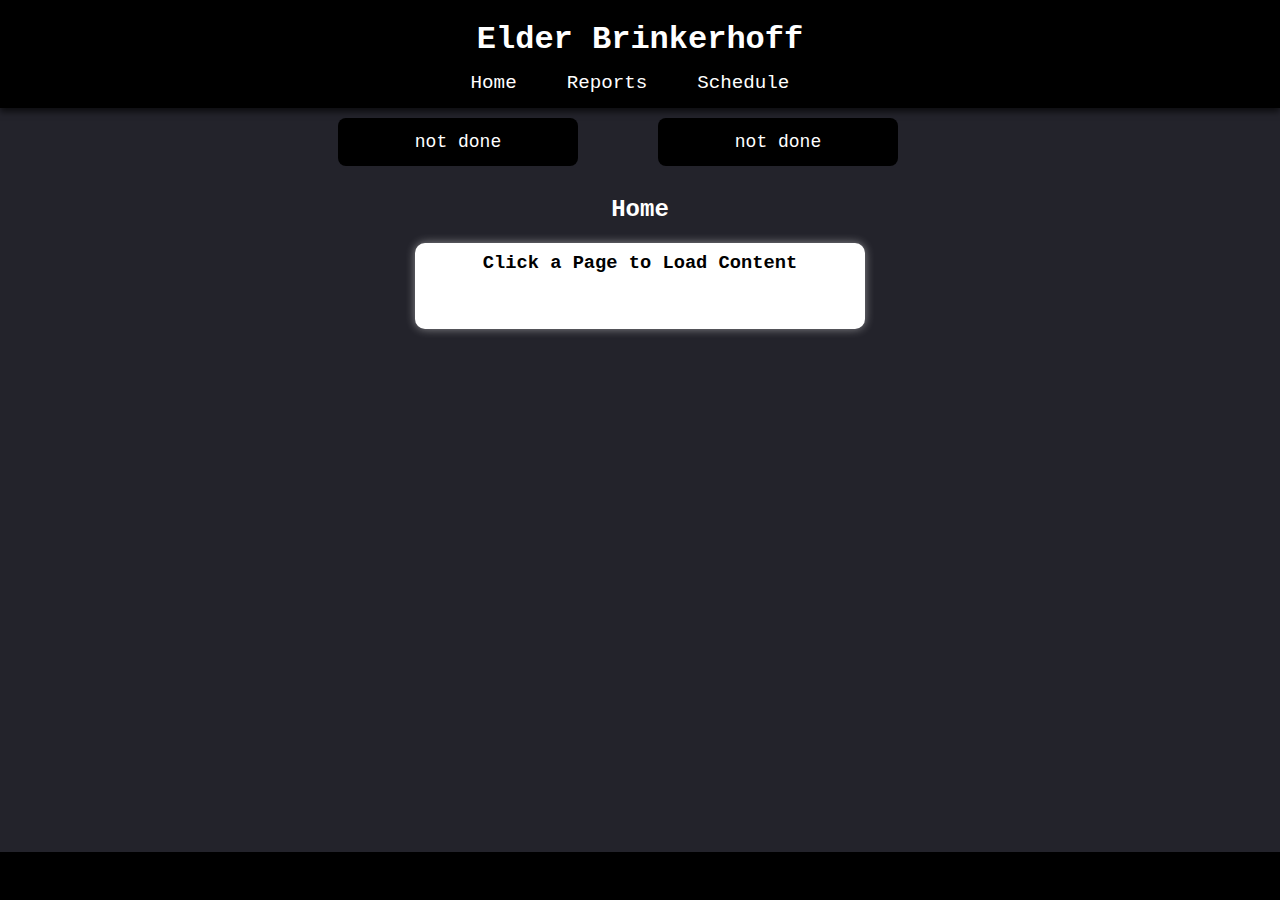
==== index.html @ c0667b9f "Had to reload the whole website agian...." ====
<!DOCTYPE html>
<html lang="en">

<head>
    <meta charset="UTF-8">
    <meta name="viewport" content="width=device-width, initial-scale=1.0">
    <link rel="stylesheet" type="text/css" href="styles/main_styles.css">
    <script src="scripts/script.js"></script>
    <title>Elder Brinkerhoff</title>
</head>

<body>
    <div class="scroll-reader"></div>

    <header>
        <h1>Elder Brinkerhoff</h1>
        <nav>
            <ul class="menu-bar">
                <li><button href="#home" id="load-home">Home</button></li>
                <li><button href="#reports" id="load-reports">Reports</button></li>
                <!--Put a onclick="Reveal reports tiles function here"-->
                <li><button href="#schedule" id="load-schedule">Schedule</button></li>
            </ul>
        </nav>
    </header>

    <main>
        <!--The Row of Record Tile buttons-->
        <div class="scroll-tiles snaps-inline">
            <div class="tiles"><button>not done</button></div>
            <div class="tiles"><button>not done</button></div>



        </div>


        <h2 id="page-headline">Home</h2>
        <section class="page-elements">
            <h3>Click a Page to Load Content</h3>

            <!--Javascript loads in the page text-->
            <p id="page-text">
                
            </p>
        </section>
    </main>

    <footer>
    </footer>
</body>

</html>
---- styles/main_styles.css ----
html {
    height: 100%;
    overscroll-behavior: none;
}

* {
    /*Base Template settings*/
    color: var(--light-grey-color);
    font-family: 'Courier New', Courier, monospace;


    /*Color pallet*/
    --black-color: black;
    --grey-color: rgb(35, 35, 43);
    --light-grey-color: white;
    --green-color: rgb(94, 165, 98);
    --faded-grey-color: rgba(177, 177, 177, 0.75);
    --monitor-glow: rgba(255, 255, 255, 0.479);


    /*Custom Property*/
    --spacer_3: 2vw;
}



/*Scroll reader that keeps track of reading an page*/
.scroll-reader {
    height: 1vh;
    position: fixed;
    top: 0;
    z-index: 1000;
    background-color: var(--faded-grey-color);
    width: 100%;
    scale: 0 1;
    transform-origin: left;
    animation: scroll-reader linear;
    animation-timeline: scroll();
    /*This is the property selected by the @keyframes to animate*/
}

/*Scroll reader's animation per each keyframes*/
@keyframes scroll-reader {
    to {
        /*1 1 just means on the x and y axis when the animation is over*/
        scale: 1 1;
    }
}

body {
    background-color: var(--black-color);
    margin: 0;
    padding: 0;
    width: 100%;
    height: 100%;

    flex-grow: 1;
    display: flex;
    flex-direction: column;

}

header {
    /*Colors and formatting*/
    background-color: var(--black-color);
    margin: 0;
    padding: 0;

    /*Center Header Text*/
    text-align: center;

    /*Drop Shadow*/
    box-shadow: 0 4px 6px rgba(0, 0, 0, 0.6);
    z-index: 10;
}

/*less padding beneath the header text*/
header h1 {
    margin-bottom: 0;

}

nav {
    display: flex;
    justify-content: center;
    align-items: center;
    height: 50px;
}


.menu-bar {
    display: flex;
    flex-direction: row;
    list-style-type: none;
    padding: 0;
    margin: 0 auto;
    width: auto;
}

.menu-bar li {
    margin-right: 20px;
}

.menu-bar button {
    /*Formatting*/
    display: block;
    padding: 15px 15px;
    text-decoration: none;
    font-size: larger;
    background: none;
    border: none;

    width: 100%;
    height: 100%;
    /*Color*/
    color: var(--light-grey-color);
    transition: font-style 0.1s ease;
}

.menu-bar button:hover {
    /*Hover Effects*/
    color: var(--green-color);
    font-weight: bolder;
    font-style: italic;
}

main {
    background-color: var(--grey-color);
    margin: 0;
    padding: 0;
    width: 100%;
    height: auto;
    text-align: center;
    flex: 1;
}

.scroll-tiles {

    /*Creating the scrolling section*/
    display: grid;
    grid-auto-flow: column;
    grid-auto-columns: 23%;
    gap: var(--spacer_3);
    overflow-x: auto;
    overscroll-behavior-inline: contain;

    /*centering the row*/
    justify-content: center;
    align-items: center;

    /*Hide the Scroll bar for webkit browsers like chrome*/
    -webkit-overflow-scrolling: touch;
    /*...and for FireFox*/
    scrollbar-width: none;
}

/*Hiding the horizontal scrollbar for other browsers*/
.scroll-tiles::-webkist-scrollbar {
    display: none;
}

.snaps-inline {
    scroll-snap-type: inline mandatory;
    scroll-padding-inline: var(--spacer_3);
    /*Custom property*/
}

/*This grabs all the children of the snap inline class (tiles)*/
.snaps-inline>* {
    scroll-snap-align: start;
}

/*Tiles are the selections for multiple schedules and reports*/
.tiles {
    /*Formatting*/
    margin: 10px;
    margin-left: 5px;
    margin-right: 5px;

    padding-right: 5px;
    padding-left: 5px;
    /*Centering Text and setting width and hieght of each tile*/
    justify-content: center;
    text-align: center;
    align-items: center;


    width: 18vw;
    height: 3rem;
    font-size: larger;
    transition: background-color 0.3s ease;

    /*Interesting round corners!*/
    border-radius: 8px;
    /*Colors*/
    background-color: var(--black-color);
    color: var(--light-grey-color);

}

.tiles button {
    background: none;
    border: none;
    color: var(--light-grey-color);
    font-size: large;
    width: 100%;
    height: 100%;
    text-align: center;
}

/*When A Tile is hovered over, it turns to green just like the nav bar*/
.tiles:hover {
    /*Hover Effects*/
    background-color: var(--green-color);
    font-weight: bolder;
    box-shadow: 0ch 0px 10px var(--monitor-glow);
}



section {
    background-color: var(--light-grey-color);
    margin: 0 auto;

}

/*Mobile*/
.page-elements {
    /*Formatting*/

    height: fit-content;
    max-width: 325px;
    border-radius: 10px;
    box-shadow: 0ch 0px 10px var(--monitor-glow);
}

@media (min-width: 750px) {
    .page-elements {
        /*Formatting*/

        height: fit-content;
        max-width: 450px;
        border-radius: 10px;
        box-shadow: 0ch 0px 10px var(--monitor-glow);
    }
}

/*page headline*/
h3 {
    color: var(--black-color);
    padding-top: 1vh;
}

p {
    font-size: large;
}

img {
    box-shadow: 0 4px 8px var(--faded-grey-color);
}

#page-text {
    color: var(--black-color);
    padding: 2ch;
    font-family: Georgia, 'Times New Roman', Times, serif;
    text-align: left;
}

#bold-me {
    font-weight: bolder;
}

/*AI generated footer code*/
footer {
    background-color: var(--black-color);
    margin: 0;
    padding: 0;
    text-align: center;
    height: 3em;
}
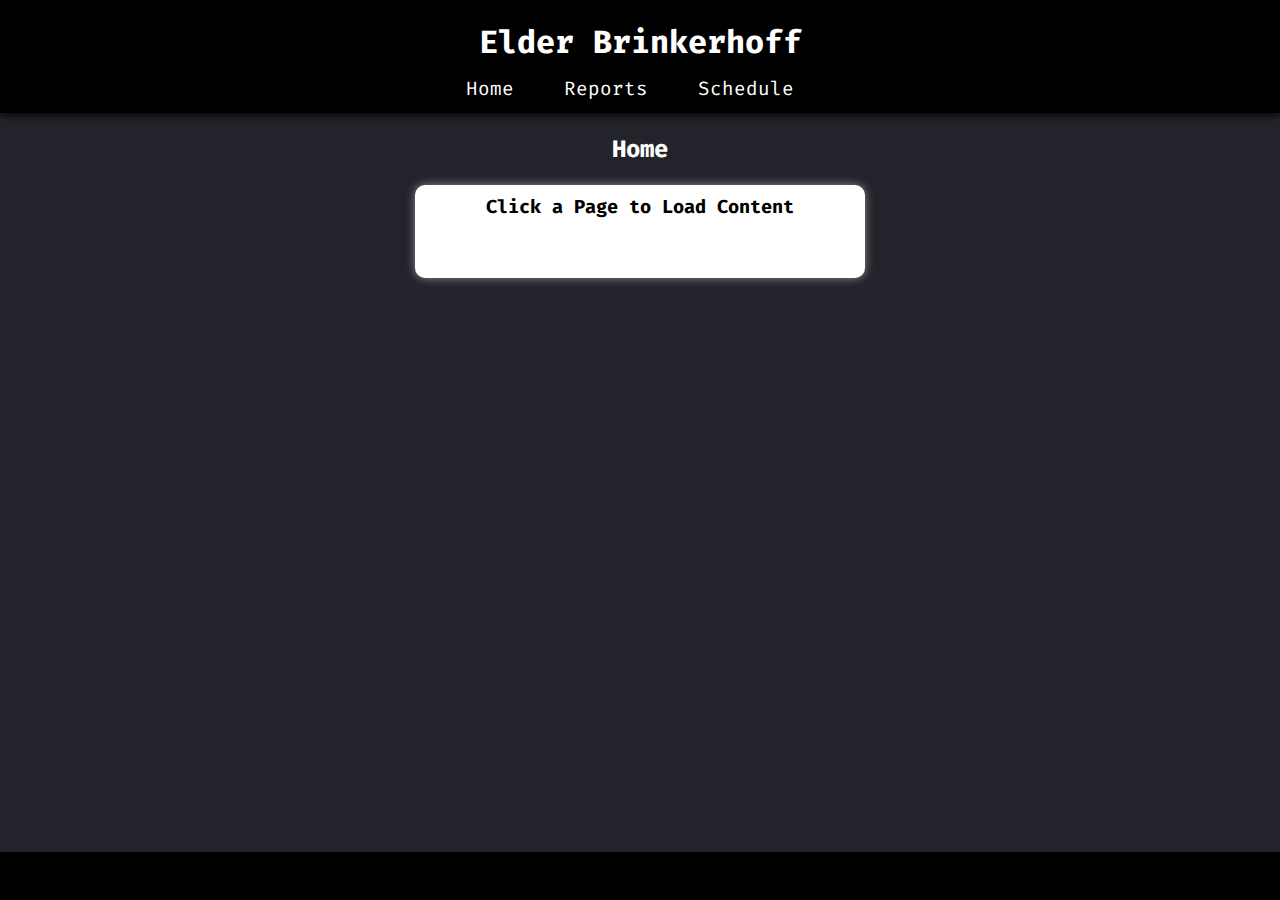
==== commit 3b2c6970: "added report button functionality" ====
--- a/index.html
+++ b/index.html
@@ -4,8 +4,16 @@
 <head>
     <meta charset="UTF-8">
     <meta name="viewport" content="width=device-width, initial-scale=1.0">
+    <link rel="preconnect" href="https://fonts.googleapis.com">
+    <link rel="preconnect" href="https://fonts.gstatic.com" crossorigin>
+    <link href="https://fonts.googleapis.com/css2?family=Fira+Code:wght@300..700&display=swap" rel="stylesheet">
+    <link rel="preconnect" href="https://fonts.googleapis.com">
+    <link rel="preconnect" href="https://fonts.gstatic.com" crossorigin>
+    <link
+        href="https://fonts.googleapis.com/css2?family=Fira+Code:wght@300..700&family=Lato:ital,wght@0,100;0,300;0,400;0,700;0,900;1,100;1,300;1,400;1,700;1,900&display=swap"
+        rel="stylesheet">
     <link rel="stylesheet" type="text/css" href="styles/main_styles.css">
-    <script src="scripts/script.js"></script>
+    <script src="scripts/script.js" defer></script>
     <title>Elder Brinkerhoff</title>
 </head>
 
@@ -26,9 +34,9 @@
 
     <main>
         <!--The Row of Record Tile buttons-->
-        <div class="scroll-tiles snaps-inline">
-            <div class="tiles"><button>not done</button></div>
-            <div class="tiles"><button>not done</button></div>
+        <div class="snaps-inline" id="scroll-tiles">
+            <div class="tiles" data-type="report" data-id="1"><button onclick="loadSpecificReport('texts/report1.txt')">Report 1</button></div>
+            <div class="tiles" data-type="report" data-id="2"><button onclick="loadSpecificReport('texts/report2.txt')">Report 2</button></div>
 
 
 
@@ -37,7 +45,7 @@
 
         <h2 id="page-headline">Home</h2>
         <section class="page-elements">
-            <h3>Click a Page to Load Content</h3>
+            <h3 id="page-title">Click a Page to Load Content</h3>
 
             <!--Javascript loads in the page text-->
             <p id="page-text">
--- a/styles/main_styles.css
+++ b/styles/main_styles.css
@@ -6,9 +6,7 @@
 * {
     /*Base Template settings*/
     color: var(--light-grey-color);
-    font-family: 'Courier New', Courier, monospace;
-
-
+    font-family: "Fira Code", monospace;
     /*Color pallet*/
     --black-color: black;
     --grey-color: rgb(35, 35, 43);
@@ -21,7 +19,6 @@
     /*Custom Property*/
     --spacer_3: 2vw;
 }
-
 
 
 /*Scroll reader that keeps track of reading an page*/
@@ -134,10 +131,10 @@
     flex: 1;
 }
 
-.scroll-tiles {
+#scroll-tiles {
 
     /*Creating the scrolling section*/
-    display: grid;
+    display: none;
     grid-auto-flow: column;
     grid-auto-columns: 23%;
     gap: var(--spacer_3);
@@ -155,7 +152,7 @@
 }
 
 /*Hiding the horizontal scrollbar for other browsers*/
-.scroll-tiles::-webkist-scrollbar {
+#scroll-tiles::-webkist-scrollbar {
     display: none;
 }
 
@@ -172,6 +169,10 @@
 
 /*Tiles are the selections for multiple schedules and reports*/
 .tiles {
+    /*Invisible until clicking "Reports"*/
+    
+
+
     /*Formatting*/
     margin: 10px;
     margin-left: 5px;
@@ -197,6 +198,9 @@
     color: var(--light-grey-color);
 
 }
+
+
+
 
 .tiles button {
     background: none;
@@ -262,8 +266,18 @@
 #page-text {
     color: var(--black-color);
     padding: 2ch;
-    font-family: Georgia, 'Times New Roman', Times, serif;
+    font-family: "Lato", sans-serif;
     text-align: left;
+}
+
+
+/*For the spans inside of the txt files that are loaded into page-text, so that they are centered and really bold at the top of the file*/
+#date {
+    display: block;
+    margin: 0 auto;
+    color: var(--black-color);
+    font-size: larger;
+    font-weight: 800;
 }
 
 #bold-me {
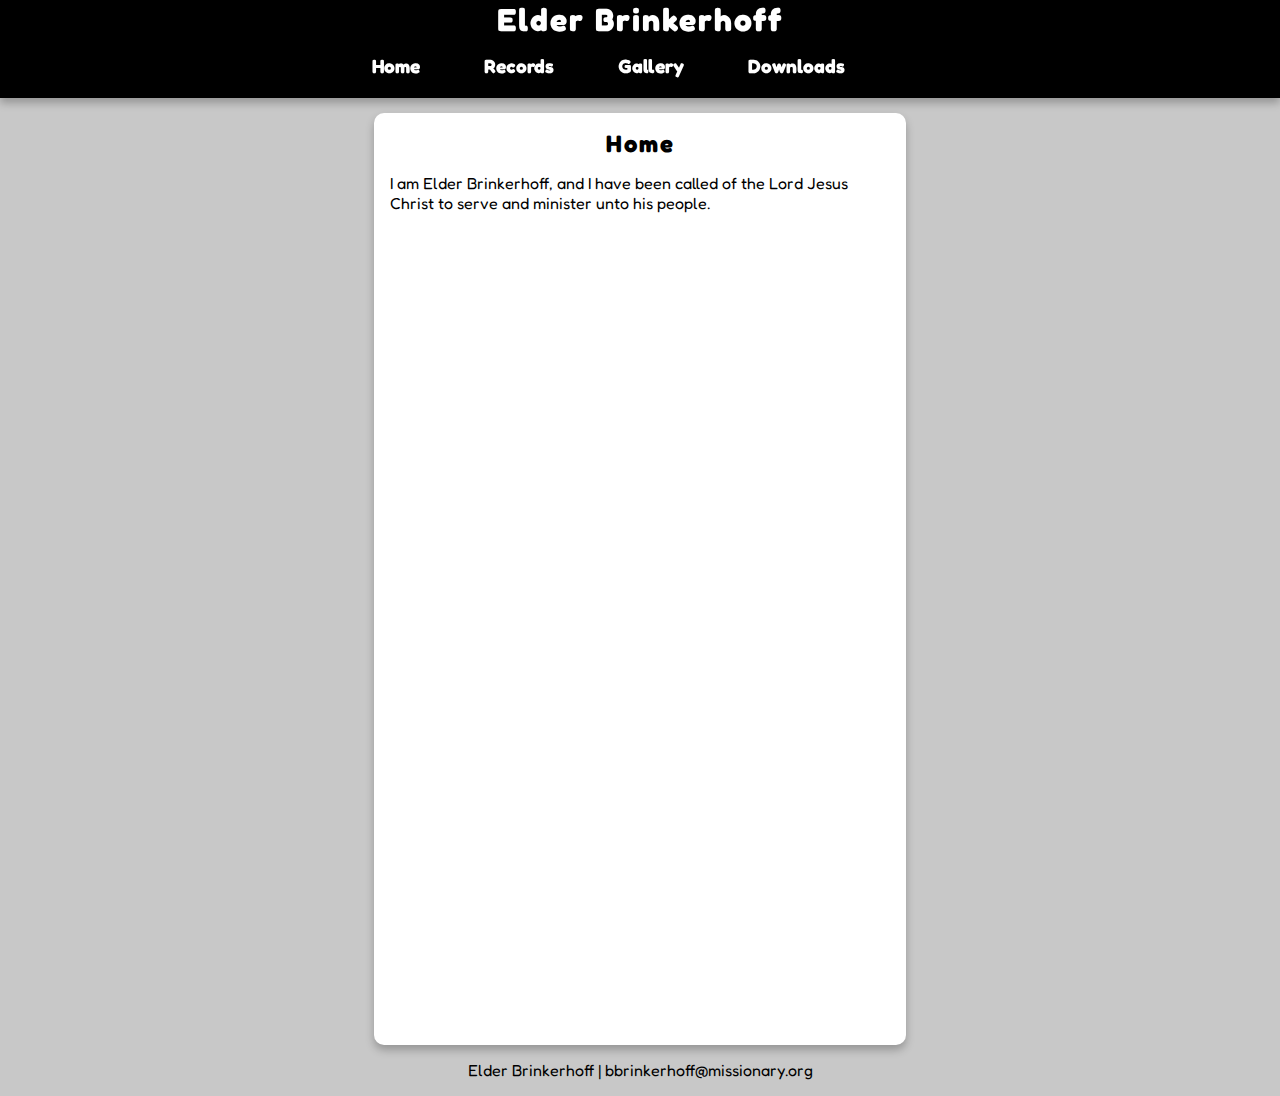
==== commit 3acc099f: "Finished redoing the website, added record 4" ====
--- a/index.html
+++ b/index.html
@@ -1,61 +1,44 @@
 <!DOCTYPE html>
 <html lang="en">
-
 <head>
     <meta charset="UTF-8">
     <meta name="viewport" content="width=device-width, initial-scale=1.0">
+    <!--Font import-->
     <link rel="preconnect" href="https://fonts.googleapis.com">
     <link rel="preconnect" href="https://fonts.gstatic.com" crossorigin>
-    <link href="https://fonts.googleapis.com/css2?family=Fira+Code:wght@300..700&display=swap" rel="stylesheet">
-    <link rel="preconnect" href="https://fonts.googleapis.com">
-    <link rel="preconnect" href="https://fonts.gstatic.com" crossorigin>
-    <link
-        href="https://fonts.googleapis.com/css2?family=Fira+Code:wght@300..700&family=Lato:ital,wght@0,100;0,300;0,400;0,700;0,900;1,100;1,300;1,400;1,700;1,900&display=swap"
-        rel="stylesheet">
-    <link rel="stylesheet" type="text/css" href="styles/main_styles.css">
-    <script src="scripts/script.js" defer></script>
-    <title>Elder Brinkerhoff</title>
+    <link href="https://fonts.googleapis.com/css2?family=Fredoka:wdth,wght@75..125,300..700&display=swap" rel="stylesheet">
+
+    <!--Font import End-->
+    <link rel = "stylesheet" href = "styles/main_styles.css">
+    <script src="scripts/script.js"></script>
+    <title>Elder Brinkerhoff | Home</title>
 </head>
+<body>
+        <header>
+            <h1>Elder Brinkerhoff</h1>
+            <nav>
+                <li><a>Home</a></li>
+                <li><a href="records.html">Records</a></li>
+                <li><a onclick="alert('Gallery Comming Soon!')">Gallery</a></li>
+                <li><a onclick="alert('Downloads Comming Soon!')">Downloads</a></li>
+            </nav>
 
-<body>
-    <div class="scroll-reader"></div>
+            <!--The Webpage progress bar-->
+            <div class = "progress-box">
+                <div id = "progress-filling"></div>
+            </div>
+        </header>
 
-    <header>
-        <h1>Elder Brinkerhoff</h1>
-        <nav>
-            <ul class="menu-bar">
-                <li><button href="#home" id="load-home">Home</button></li>
-                <li><button href="#reports" id="load-reports">Reports</button></li>
-                <!--Put a onclick="Reveal reports tiles function here"-->
-                <li><button href="#schedule" id="load-schedule">Schedule</button></li>
-            </ul>
-        </nav>
-    </header>
+        <main>
+            <section class = "main-page">
+                <h2>Home</h2>
+                <!-- <div id="content"></div> -->
+                <p>I am Elder Brinkerhoff, and I have been called of the Lord Jesus Christ to serve and minister unto his people.</p>
+            </section>
+        </main>
 
-    <main>
-        <!--The Row of Record Tile buttons-->
-        <div class="snaps-inline" id="scroll-tiles">
-            <div class="tiles" data-type="report" data-id="1"><button onclick="loadSpecificReport('texts/report1.txt')">Report 1</button></div>
-            <div class="tiles" data-type="report" data-id="2"><button onclick="loadSpecificReport('texts/report2.txt')">Report 2</button></div>
-
-
-
-        </div>
-
-
-        <h2 id="page-headline">Home</h2>
-        <section class="page-elements">
-            <h3 id="page-title">Click a Page to Load Content</h3>
-
-            <!--Javascript loads in the page text-->
-            <p id="page-text">
-                
-            </p>
-        </section>
-    </main>
-
-    <footer>
-    </footer>
+        <footer>
+            <p>Elder Brinkerhoff | bbrinkerhoff@missionary.org</p>
+        </footer>
 </body>
-
 </html>--- a/styles/main_styles.css
+++ b/styles/main_styles.css
@@ -1,294 +1,196 @@
-html {
-    height: 100%;
+/*Importing fonts*/
+@import url('https://fonts.googleapis.com/css2?family=Fredoka:wdth,wght@75..125,300..700&display=swap');
+
+:root {
     overscroll-behavior: none;
 }
-
 * {
-    /*Base Template settings*/
-    color: var(--light-grey-color);
-    font-family: "Fira Code", monospace;
-    /*Color pallet*/
-    --black-color: black;
-    --grey-color: rgb(35, 35, 43);
-    --light-grey-color: white;
-    --green-color: rgb(94, 165, 98);
-    --faded-grey-color: rgba(177, 177, 177, 0.75);
-    --monitor-glow: rgba(255, 255, 255, 0.479);
-
-
-    /*Custom Property*/
-    --spacer_3: 2vw;
-}
-
-
-/*Scroll reader that keeps track of reading an page*/
-.scroll-reader {
-    height: 1vh;
-    position: fixed;
-    top: 0;
-    z-index: 1000;
-    background-color: var(--faded-grey-color);
-    width: 100%;
-    scale: 0 1;
-    transform-origin: left;
-    animation: scroll-reader linear;
-    animation-timeline: scroll();
-    /*This is the property selected by the @keyframes to animate*/
-}
-
-/*Scroll reader's animation per each keyframes*/
-@keyframes scroll-reader {
-    to {
-        /*1 1 just means on the x and y axis when the animation is over*/
-        scale: 1 1;
-    }
-}
-
-body {
-    background-color: var(--black-color);
-    margin: 0;
-    padding: 0;
-    width: 100%;
-    height: 100%;
-
-    flex-grow: 1;
-    display: flex;
-    flex-direction: column;
-
-}
-
-header {
-    /*Colors and formatting*/
-    background-color: var(--black-color);
     margin: 0;
     padding: 0;
 
-    /*Center Header Text*/
-    text-align: center;
+    font-family: "Fredoka";
 
-    /*Drop Shadow*/
-    box-shadow: 0 4px 6px rgba(0, 0, 0, 0.6);
-    z-index: 10;
-}
+    --color-black : rgb(0, 0, 0);
+    --color-white: rgb(255,255,255);
+    --color-gray-1: rgb(225,225,225);
+    --color-gray-2: rgb(200,200,200);
+    --color-gray-3: rgb(100,100,100);
+    --color-green: rgb(100,240,100);
 
-/*less padding beneath the header text*/
-header h1 {
-    margin-bottom: 0;
-
-}
-
-nav {
-    display: flex;
-    justify-content: center;
-    align-items: center;
-    height: 50px;
-}
-
-
-.menu-bar {
-    display: flex;
-    flex-direction: row;
-    list-style-type: none;
-    padding: 0;
-    margin: 0 auto;
-    width: auto;
-}
-
-.menu-bar li {
-    margin-right: 20px;
-}
-
-.menu-bar button {
-    /*Formatting*/
-    display: block;
-    padding: 15px 15px;
-    text-decoration: none;
-    font-size: larger;
-    background: none;
-    border: none;
-
-    width: 100%;
-    height: 100%;
-    /*Color*/
-    color: var(--light-grey-color);
-    transition: font-style 0.1s ease;
-}
-
-.menu-bar button:hover {
-    /*Hover Effects*/
-    color: var(--green-color);
-    font-weight: bolder;
-    font-style: italic;
-}
-
-main {
-    background-color: var(--grey-color);
-    margin: 0;
-    padding: 0;
-    width: 100%;
-    height: auto;
-    text-align: center;
-    flex: 1;
-}
-
-#scroll-tiles {
-
-    /*Creating the scrolling section*/
-    display: none;
-    grid-auto-flow: column;
-    grid-auto-columns: 23%;
-    gap: var(--spacer_3);
-    overflow-x: auto;
-    overscroll-behavior-inline: contain;
-
-    /*centering the row*/
-    justify-content: center;
-    align-items: center;
-
-    /*Hide the Scroll bar for webkit browsers like chrome*/
-    -webkit-overflow-scrolling: touch;
-    /*...and for FireFox*/
-    scrollbar-width: none;
-}
-
-/*Hiding the horizontal scrollbar for other browsers*/
-#scroll-tiles::-webkist-scrollbar {
-    display: none;
-}
-
-.snaps-inline {
-    scroll-snap-type: inline mandatory;
-    scroll-padding-inline: var(--spacer_3);
-    /*Custom property*/
-}
-
-/*This grabs all the children of the snap inline class (tiles)*/
-.snaps-inline>* {
-    scroll-snap-align: start;
-}
-
-/*Tiles are the selections for multiple schedules and reports*/
-.tiles {
-    /*Invisible until clicking "Reports"*/
-    
-
-
-    /*Formatting*/
-    margin: 10px;
-    margin-left: 5px;
-    margin-right: 5px;
-
-    padding-right: 5px;
-    padding-left: 5px;
-    /*Centering Text and setting width and hieght of each tile*/
-    justify-content: center;
-    text-align: center;
-    align-items: center;
-
-
-    width: 18vw;
-    height: 3rem;
-    font-size: larger;
-    transition: background-color 0.3s ease;
-
-    /*Interesting round corners!*/
-    border-radius: 8px;
-    /*Colors*/
-    background-color: var(--black-color);
-    color: var(--light-grey-color);
-
+    --color-fade: rgba(0, 0, 0, 0.25);
 }
 
 
 
-
-.tiles button {
-    background: none;
-    border: none;
-    color: var(--light-grey-color);
-    font-size: large;
-    width: 100%;
-    height: 100%;
-    text-align: center;
+/*header*/
+header {
+    /*Colors for the header*/
+    background-color: var(--color-black);
+    color: var(--color-white);
+    box-shadow: 0px 5px 8px var(--color-fade);
+    top: 0;
+    position: sticky;
 }
 
-/*When A Tile is hovered over, it turns to green just like the nav bar*/
-.tiles:hover {
-    /*Hover Effects*/
-    background-color: var(--green-color);
-    font-weight: bolder;
-    box-shadow: 0ch 0px 10px var(--monitor-glow);
+/*The little webpage scroll progress box*/
+.progress-box {
+    width: 100%;
+    height: 10px;
+}
+#progress-filling {
+    width: 0%;
+    height: 10px;
+    background-color: var(--color-gray-3);
+}
+
+/*Center all headings*/
+h1, h2 {
+    text-align: center;
+    margin-bottom: 15px;
+    letter-spacing: 2px;
+}
+
+/*Formatting for them menu bar*/
+nav {
+    display: flex;
+    justify-content: center;
+    flex-direction: row;
+    list-style: none;
+}
+
+/*individual menu items*/
+nav li {
+    /*spacing*/
+    margin: 0;
+    margin-right: 5vw;
+    margin-bottom: 10px;
+
+    /*font look*/
+    font-size: larger;
+    font-weight: bold;
+}
+
+a {
+    text-decoration: none;
+    color: inherit;
+}
+
+
+/*main*/
+/*Buttons for records.html*/
+
+
+.actual-btn {
+    border: none;
+    border-radius: 10px;
+    
+    background-color: var(--color-black);
+    transition: background-color 0.3s ease, transform 0.3s ease;
+
+    color: var(--color-white);
+    font-size: larger;
+
+    width: 90%;
+    min-width: 100px;
+    height: 3em;
+
+    margin-left: 0.5em;
+    margin-right: 0.5em;
+    margin-bottom: 1em;
+    
+    opacity: 0;
+    
+    animation: fadeIn 1s forwards;
+}
+
+/*Fade in effect*/
+@keyframes fadeIn {
+    to {
+        opacity: 0.8;
+        
+    }
+}
+
+.actual-btn:hover {
+    background-color: var(--color-green);
+    color: var(--color-black);
+
+    transform: scale(1.1);
+    opacity: 1;
+    box-shadow: 0px 10px 10px var(--color-fade);
+}
+
+#record-btn-container {
+    display: none;
+    flex-direction: row;
+    opacity: 0;
+    animation: fadeIn 1s forwards;
+
+    position: sticky;
+    top: 106px;
+    z-index:100;
+    
+
+    /*Horizantal Scrolling*/
+    overflow-x: auto;
+    -ms-overflow-style: none;
+    scrollbar-width: none;
+    
+}
+
+/*Making the scroll bar invisible for chromium based browsers*/
+#record-btn-container::-webkit-scrollbar {
+     display: none;
+}
+
+#record-btn-container > * {
+    display: inline-block;
+    width: 20%;
+}
+
+#record-btn-container.loaded {
+    display: flex;
+    overflow-x: scroll;
+    white-space: nowrap;
+}
+
+img {
+    max-width: 80%;
+    box-shadow: 0px 5px 8px var(--color-fade);
+    border-radius: 10px;
 }
 
 
 
-section {
-    background-color: var(--light-grey-color);
-    margin: 0 auto;
-
-}
-
-/*Mobile*/
-.page-elements {
-    /*Formatting*/
-
-    height: fit-content;
-    max-width: 325px;
-    border-radius: 10px;
-    box-shadow: 0ch 0px 10px var(--monitor-glow);
-}
-
-@media (min-width: 750px) {
-    .page-elements {
-        /*Formatting*/
-
-        height: fit-content;
-        max-width: 450px;
-        border-radius: 10px;
-        box-shadow: 0ch 0px 10px var(--monitor-glow);
-    }
-}
-
-/*page headline*/
-h3 {
-    color: var(--black-color);
-    padding-top: 1vh;
-}
-
-p {
-    font-size: large;
-}
-
-img {
-    box-shadow: 0 4px 8px var(--faded-grey-color);
-}
-
-#page-text {
-    color: var(--black-color);
-    padding: 2ch;
-    font-family: "Lato", sans-serif;
-    text-align: left;
+main {
+    padding: 15px;
+    background-color: var(--color-gray-2);
 }
 
 
-/*For the spans inside of the txt files that are loaded into page-text, so that they are centered and really bold at the top of the file*/
-#date {
-    display: block;
+
+/*Reading panel*/
+.main-page {
+    background-color: var(--color-white);
+    padding: 1em;
+    padding-top: 1em;
     margin: 0 auto;
-    color: var(--black-color);
-    font-size: larger;
-    font-weight: 800;
+
+    margin-top: 0;
+    transition: margin-top 0.5s ease;
+
+    max-width: 500px;
+    min-height: 100vh;
+    border-radius: 10px;
+    box-shadow: 0px 5px 8px var(--color-fade);
 }
 
-#bold-me {
-    font-weight: bolder;
+.main-page.slidedown {
+    margin-top:3em;
 }
 
-/*AI generated footer code*/
 footer {
-    background-color: var(--black-color);
-    margin: 0;
-    padding: 0;
+    background-color: var(--color-gray-2);
     text-align: center;
-    height: 3em;
-}+    padding-bottom: 1em;
+}
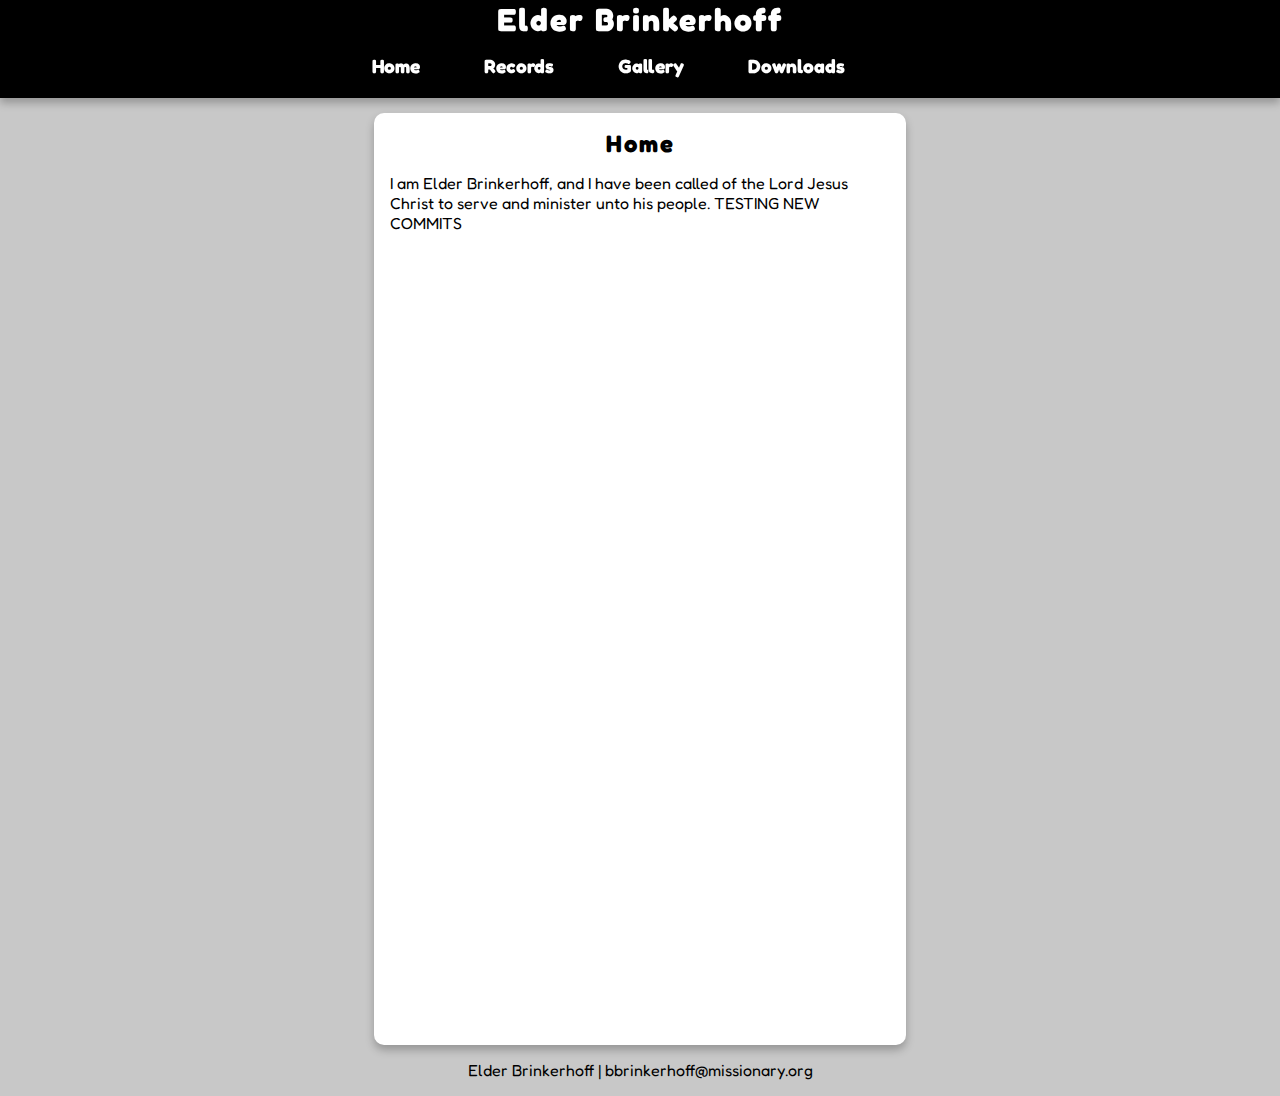
==== commit ebdf47c4: "reset my pc so i have to re-authorize myself" ====
--- a/index.html
+++ b/index.html
@@ -17,9 +17,9 @@
         <header>
             <h1>Elder Brinkerhoff</h1>
             <nav>
-                <li><a>Home</a></li>
+                <li><a href="index.html">Home</a></li>
                 <li><a href="records.html">Records</a></li>
-                <li><a onclick="alert('Gallery Comming Soon!')">Gallery</a></li>
+                <li><a href="gallery.html">Gallery</a></li>
                 <li><a onclick="alert('Downloads Comming Soon!')">Downloads</a></li>
             </nav>
 
@@ -33,7 +33,7 @@
             <section class = "main-page">
                 <h2>Home</h2>
                 <!-- <div id="content"></div> -->
-                <p>I am Elder Brinkerhoff, and I have been called of the Lord Jesus Christ to serve and minister unto his people.</p>
+                <p>I am Elder Brinkerhoff, and I have been called of the Lord Jesus Christ to serve and minister unto his people. TESTING NEW COMMITS</p>
             </section>
         </main>
 
--- a/styles/main_styles.css
+++ b/styles/main_styles.css
@@ -76,10 +76,11 @@
 }
 
 
+
+
+
 /*main*/
 /*Buttons for records.html*/
-
-
 .actual-btn {
     border: none;
     border-radius: 10px;
@@ -150,14 +151,30 @@
 
 #record-btn-container.loaded {
     display: flex;
+    justify-content: center;
     overflow-x: scroll;
     white-space: nowrap;
+}
+
+
+
+/*Gallery.html*/
+
+.image-container {
+    display: grid;
+    grid-template-columns: 1fr 1fr;
+    grid-template-rows: auto;
+
 }
 
 img {
     max-width: 80%;
     box-shadow: 0px 5px 8px var(--color-fade);
     border-radius: 10px;
+}
+
+.individual-image {
+    margin-bottom: 15px;
 }
 
 
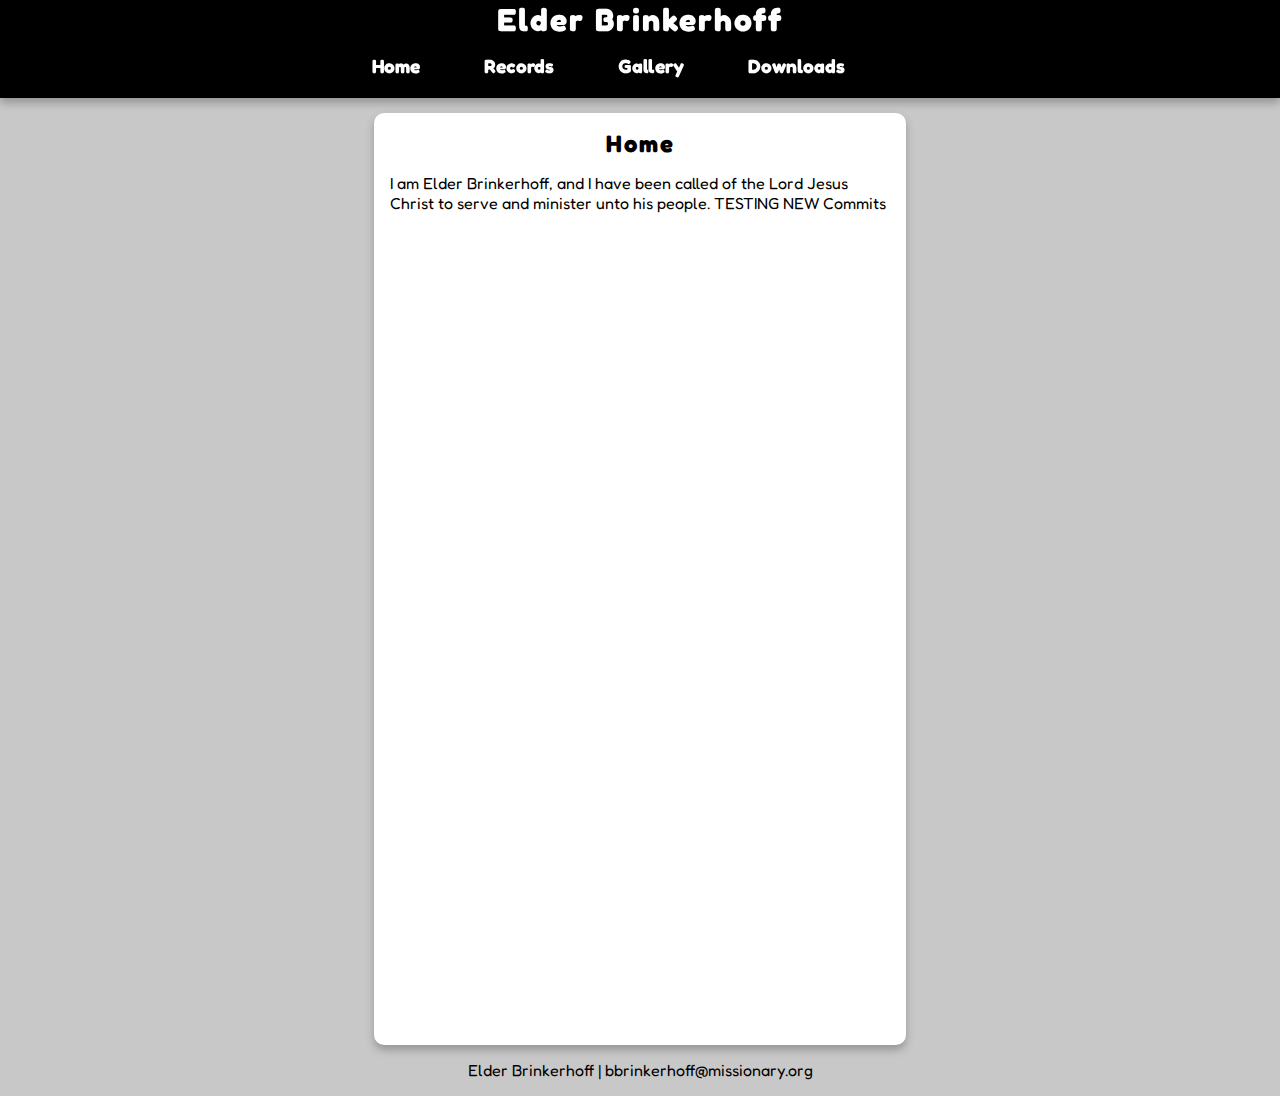
==== commit 64729045: "testing new commits due to pc reset" ====
--- a/index.html
+++ b/index.html
@@ -33,7 +33,7 @@
             <section class = "main-page">
                 <h2>Home</h2>
                 <!-- <div id="content"></div> -->
-                <p>I am Elder Brinkerhoff, and I have been called of the Lord Jesus Christ to serve and minister unto his people. TESTING NEW COMMITS</p>
+                <p>I am Elder Brinkerhoff, and I have been called of the Lord Jesus Christ to serve and minister unto his people. TESTING NEW Commits</p>
             </section>
         </main>
 
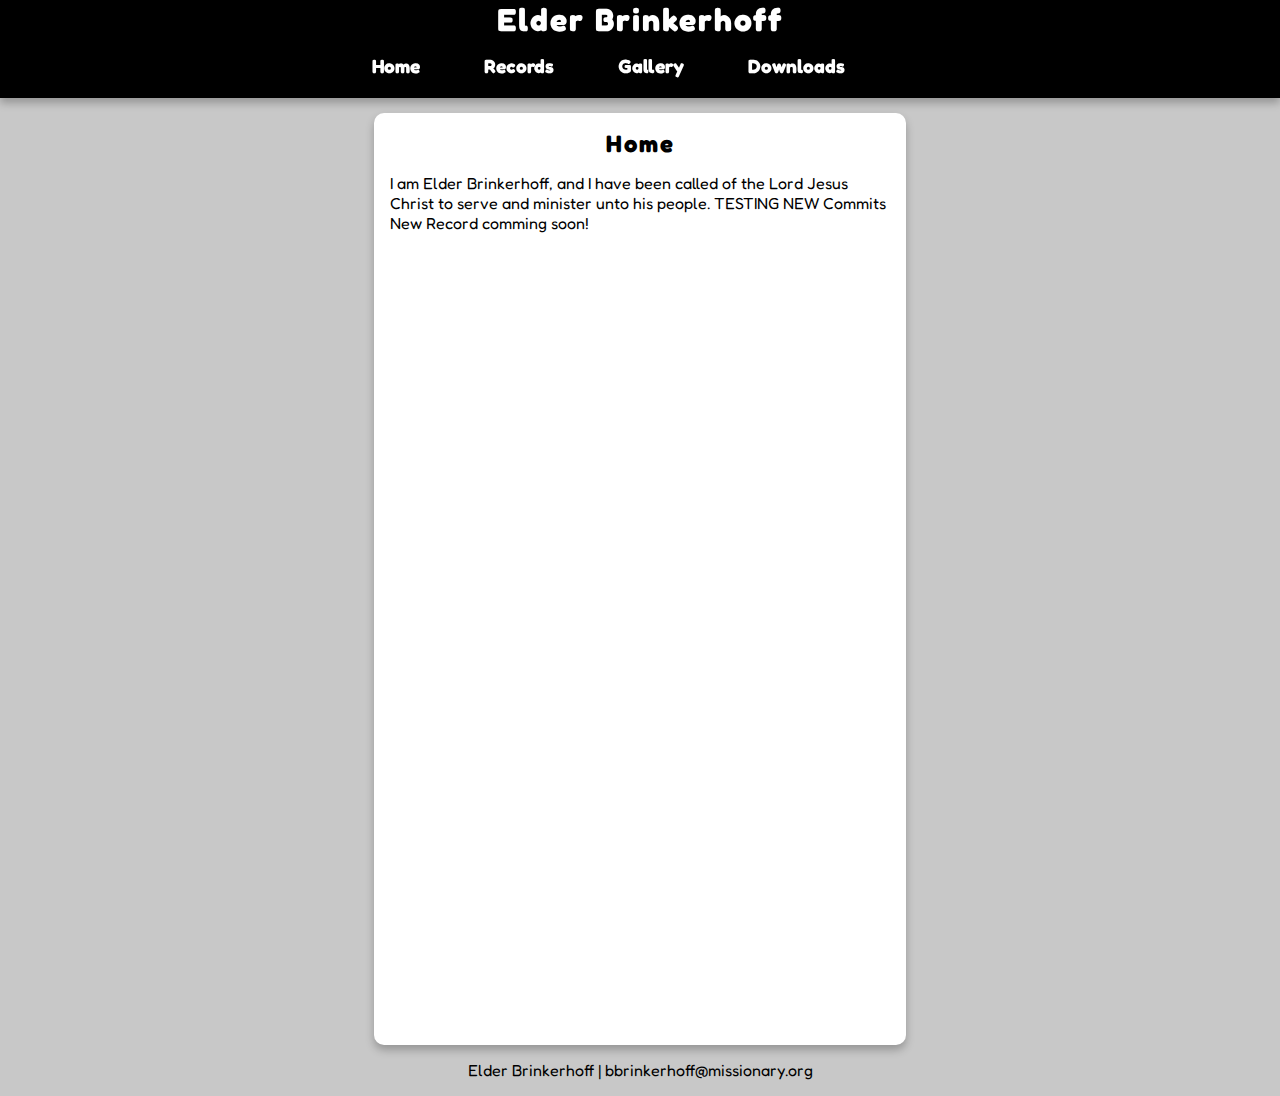
==== commit 43e11387: "added announcement" ====
--- a/index.html
+++ b/index.html
@@ -34,6 +34,8 @@
                 <h2>Home</h2>
                 <!-- <div id="content"></div> -->
                 <p>I am Elder Brinkerhoff, and I have been called of the Lord Jesus Christ to serve and minister unto his people. TESTING NEW Commits</p>
+
+                <p>New Record comming soon!</p>
             </section>
         </main>
 
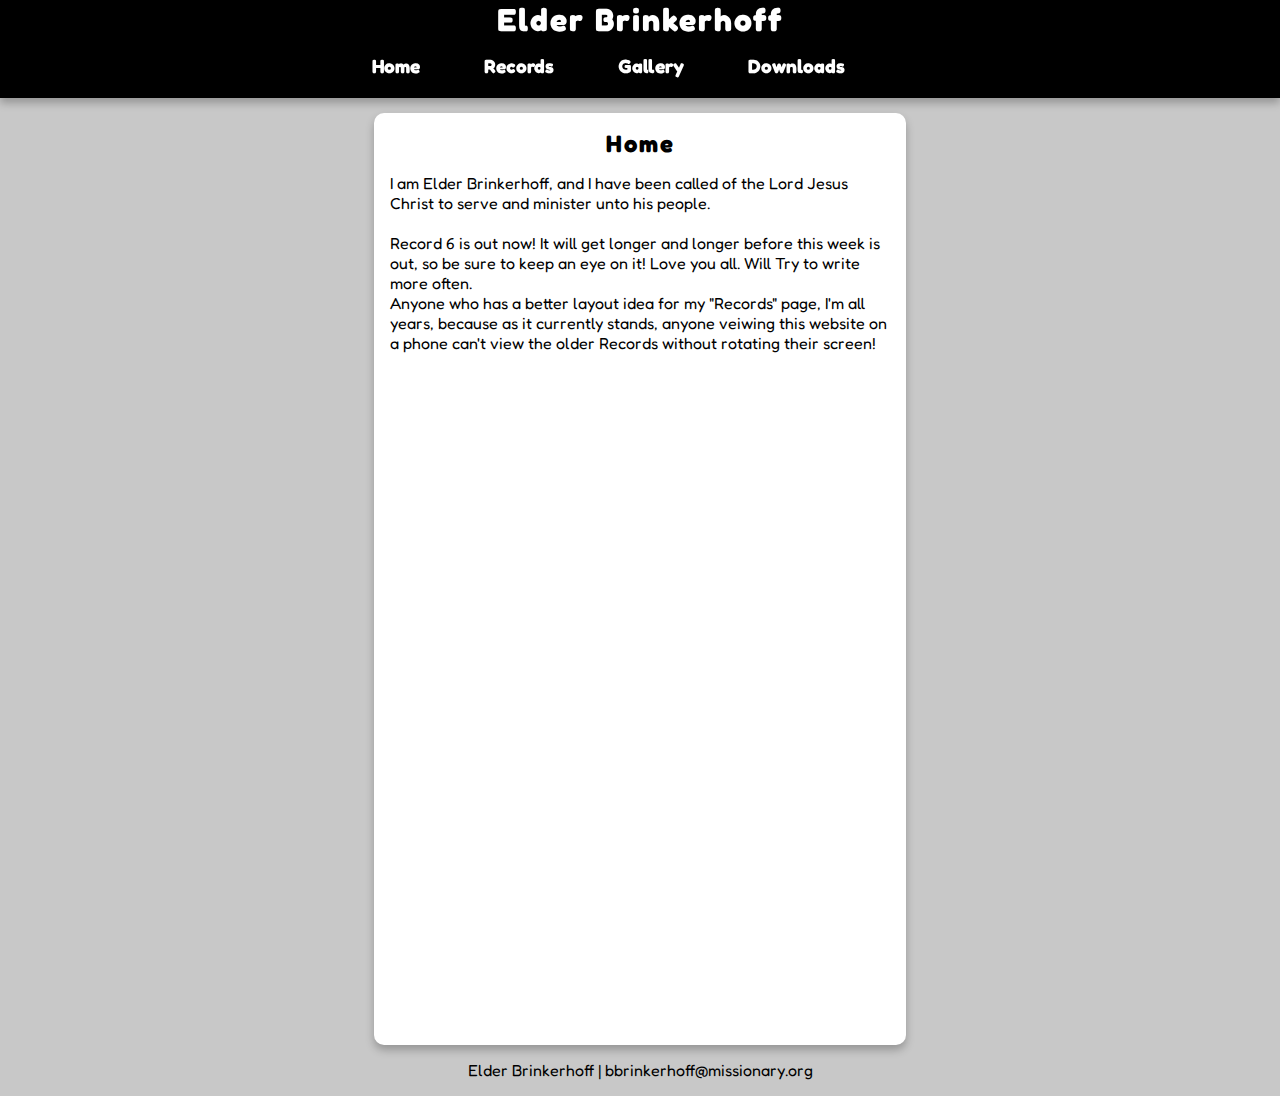
==== commit f630cc10: "Added Record 6" ====
--- a/index.html
+++ b/index.html
@@ -1,46 +1,47 @@
-<!DOCTYPE html>
-<html lang="en">
-<head>
-    <meta charset="UTF-8">
-    <meta name="viewport" content="width=device-width, initial-scale=1.0">
-    <!--Font import-->
-    <link rel="preconnect" href="https://fonts.googleapis.com">
-    <link rel="preconnect" href="https://fonts.gstatic.com" crossorigin>
-    <link href="https://fonts.googleapis.com/css2?family=Fredoka:wdth,wght@75..125,300..700&display=swap" rel="stylesheet">
-
-    <!--Font import End-->
-    <link rel = "stylesheet" href = "styles/main_styles.css">
-    <script src="scripts/script.js"></script>
-    <title>Elder Brinkerhoff | Home</title>
-</head>
-<body>
-        <header>
-            <h1>Elder Brinkerhoff</h1>
-            <nav>
-                <li><a href="index.html">Home</a></li>
-                <li><a href="records.html">Records</a></li>
-                <li><a href="gallery.html">Gallery</a></li>
-                <li><a onclick="alert('Downloads Comming Soon!')">Downloads</a></li>
-            </nav>
-
-            <!--The Webpage progress bar-->
-            <div class = "progress-box">
-                <div id = "progress-filling"></div>
-            </div>
-        </header>
-
-        <main>
-            <section class = "main-page">
-                <h2>Home</h2>
-                <!-- <div id="content"></div> -->
-                <p>I am Elder Brinkerhoff, and I have been called of the Lord Jesus Christ to serve and minister unto his people. TESTING NEW Commits</p>
-
-                <p>New Record comming soon!</p>
-            </section>
-        </main>
-
-        <footer>
-            <p>Elder Brinkerhoff | bbrinkerhoff@missionary.org</p>
-        </footer>
-</body>
-</html>+<!DOCTYPE html>
+<html lang="en">
+<head>
+    <meta charset="UTF-8">
+    <meta name="viewport" content="width=device-width, initial-scale=1.0">
+    <!--Font import-->
+    <link rel="preconnect" href="https://fonts.googleapis.com">
+    <link rel="preconnect" href="https://fonts.gstatic.com" crossorigin>
+    <link href="https://fonts.googleapis.com/css2?family=Fredoka:wdth,wght@75..125,300..700&display=swap" rel="stylesheet">
+
+    <!--Font import End-->
+    <link rel = "stylesheet" href = "styles/main_styles.css">
+    <script src="scripts/script.js"></script>
+    <title>Elder Brinkerhoff | Home</title>
+</head>
+<body>
+        <header>
+            <h1>Elder Brinkerhoff</h1>
+            <nav>
+                <li><a href="index.html">Home</a></li>
+                <li><a href="records.html">Records</a></li>
+                <li><a href="gallery.html">Gallery</a></li>
+                <li><a onclick="alert('Downloads Comming Soon!')">Downloads</a></li>
+            </nav>
+
+            <!--The Webpage progress bar-->
+            <div class = "progress-box">
+                <div id = "progress-filling"></div>
+            </div>
+        </header>
+
+        <main>
+            <section class = "main-page">
+                <h2>Home</h2>
+                <!-- <div id="content"></div> -->
+		<p>I am Elder Brinkerhoff, and I have been called of the Lord Jesus Christ to serve and minister unto his people.<br><br>Record 6 is out now! It will get longer and longer before this week is out, so be sure to keep an eye on it! Love you all. Will Try to write more often.</p>
+
+		
+                <p>Anyone who has a better layout idea for my "Records" page, I'm all years, because as it currently stands, anyone veiwing this website on a phone can't view the older Records without rotating their screen!</p>
+            </section>
+        </main>
+
+        <footer>
+            <p>Elder Brinkerhoff | bbrinkerhoff@missionary.org</p>
+        </footer>
+</body>
+</html>
--- a/styles/main_styles.css
+++ b/styles/main_styles.css
@@ -1,213 +1,213 @@
-/*Importing fonts*/
-@import url('https://fonts.googleapis.com/css2?family=Fredoka:wdth,wght@75..125,300..700&display=swap');
-
-:root {
-    overscroll-behavior: none;
-}
-* {
-    margin: 0;
-    padding: 0;
-
-    font-family: "Fredoka";
-
-    --color-black : rgb(0, 0, 0);
-    --color-white: rgb(255,255,255);
-    --color-gray-1: rgb(225,225,225);
-    --color-gray-2: rgb(200,200,200);
-    --color-gray-3: rgb(100,100,100);
-    --color-green: rgb(100,240,100);
-
-    --color-fade: rgba(0, 0, 0, 0.25);
-}
-
-
-
-/*header*/
-header {
-    /*Colors for the header*/
-    background-color: var(--color-black);
-    color: var(--color-white);
-    box-shadow: 0px 5px 8px var(--color-fade);
-    top: 0;
-    position: sticky;
-}
-
-/*The little webpage scroll progress box*/
-.progress-box {
-    width: 100%;
-    height: 10px;
-}
-#progress-filling {
-    width: 0%;
-    height: 10px;
-    background-color: var(--color-gray-3);
-}
-
-/*Center all headings*/
-h1, h2 {
-    text-align: center;
-    margin-bottom: 15px;
-    letter-spacing: 2px;
-}
-
-/*Formatting for them menu bar*/
-nav {
-    display: flex;
-    justify-content: center;
-    flex-direction: row;
-    list-style: none;
-}
-
-/*individual menu items*/
-nav li {
-    /*spacing*/
-    margin: 0;
-    margin-right: 5vw;
-    margin-bottom: 10px;
-
-    /*font look*/
-    font-size: larger;
-    font-weight: bold;
-}
-
-a {
-    text-decoration: none;
-    color: inherit;
-}
-
-
-
-
-
-/*main*/
-/*Buttons for records.html*/
-.actual-btn {
-    border: none;
-    border-radius: 10px;
-    
-    background-color: var(--color-black);
-    transition: background-color 0.3s ease, transform 0.3s ease;
-
-    color: var(--color-white);
-    font-size: larger;
-
-    width: 90%;
-    min-width: 100px;
-    height: 3em;
-
-    margin-left: 0.5em;
-    margin-right: 0.5em;
-    margin-bottom: 1em;
-    
-    opacity: 0;
-    
-    animation: fadeIn 1s forwards;
-}
-
-/*Fade in effect*/
-@keyframes fadeIn {
-    to {
-        opacity: 0.8;
-        
-    }
-}
-
-.actual-btn:hover {
-    background-color: var(--color-green);
-    color: var(--color-black);
-
-    transform: scale(1.1);
-    opacity: 1;
-    box-shadow: 0px 10px 10px var(--color-fade);
-}
-
-#record-btn-container {
-    display: none;
-    flex-direction: row;
-    opacity: 0;
-    animation: fadeIn 1s forwards;
-
-    position: sticky;
-    top: 106px;
-    z-index:100;
-    
-
-    /*Horizantal Scrolling*/
-    overflow-x: auto;
-    -ms-overflow-style: none;
-    scrollbar-width: none;
-    
-}
-
-/*Making the scroll bar invisible for chromium based browsers*/
-#record-btn-container::-webkit-scrollbar {
-     display: none;
-}
-
-#record-btn-container > * {
-    display: inline-block;
-    width: 20%;
-}
-
-#record-btn-container.loaded {
-    display: flex;
-    justify-content: center;
-    overflow-x: scroll;
-    white-space: nowrap;
-}
-
-
-
-/*Gallery.html*/
-
-.image-container {
-    display: grid;
-    grid-template-columns: 1fr 1fr;
-    grid-template-rows: auto;
-
-}
-
-img {
-    max-width: 80%;
-    box-shadow: 0px 5px 8px var(--color-fade);
-    border-radius: 10px;
-}
-
-.individual-image {
-    margin-bottom: 15px;
-}
-
-
-
-main {
-    padding: 15px;
-    background-color: var(--color-gray-2);
-}
-
-
-
-/*Reading panel*/
-.main-page {
-    background-color: var(--color-white);
-    padding: 1em;
-    padding-top: 1em;
-    margin: 0 auto;
-
-    margin-top: 0;
-    transition: margin-top 0.5s ease;
-
-    max-width: 500px;
-    min-height: 100vh;
-    border-radius: 10px;
-    box-shadow: 0px 5px 8px var(--color-fade);
-}
-
-.main-page.slidedown {
-    margin-top:3em;
-}
-
-footer {
-    background-color: var(--color-gray-2);
-    text-align: center;
-    padding-bottom: 1em;
-}
+/*Importing fonts*/
+@import url('https://fonts.googleapis.com/css2?family=Fredoka:wdth,wght@75..125,300..700&display=swap');
+
+:root {
+    overscroll-behavior: none;
+}
+* {
+    margin: 0;
+    padding: 0;
+
+    font-family: "Fredoka";
+
+    --color-black : rgb(0, 0, 0);
+    --color-white: rgb(255,255,255);
+    --color-gray-1: rgb(225,225,225);
+    --color-gray-2: rgb(200,200,200);
+    --color-gray-3: rgb(100,100,100);
+    --color-green: rgb(100,240,100);
+
+    --color-fade: rgba(0, 0, 0, 0.25);
+}
+
+
+
+/*header*/
+header {
+    /*Colors for the header*/
+    background-color: var(--color-black);
+    color: var(--color-white);
+    box-shadow: 0px 5px 8px var(--color-fade);
+    top: 0;
+    position: sticky;
+}
+
+/*The little webpage scroll progress box*/
+.progress-box {
+    width: 100%;
+    height: 10px;
+}
+#progress-filling {
+    width: 0%;
+    height: 10px;
+    background-color: var(--color-gray-3);
+}
+
+/*Center all headings*/
+h1, h2 {
+    text-align: center;
+    margin-bottom: 15px;
+    letter-spacing: 2px;
+}
+
+/*Formatting for them menu bar*/
+nav {
+    display: flex;
+    justify-content: center;
+    flex-direction: row;
+    list-style: none;
+}
+
+/*individual menu items*/
+nav li {
+    /*spacing*/
+    margin: 0;
+    margin-right: 5vw;
+    margin-bottom: 10px;
+
+    /*font look*/
+    font-size: larger;
+    font-weight: bold;
+}
+
+a {
+    text-decoration: none;
+    color: inherit;
+}
+
+
+
+
+
+/*main*/
+/*Buttons for records.html*/
+.actual-btn {
+    border: none;
+    border-radius: 10px;
+    
+    background-color: var(--color-black);
+    transition: background-color 0.3s ease, transform 0.3s ease;
+
+    color: var(--color-white);
+    font-size: larger;
+
+    width: 90%;
+    min-width: 100px;
+    height: 3em;
+
+    margin-left: 0.5em;
+    margin-right: 0.5em;
+    margin-bottom: 1em;
+    
+    opacity: 0;
+    
+    animation: fadeIn 1s forwards;
+}
+
+/*Fade in effect*/
+@keyframes fadeIn {
+    to {
+        opacity: 0.8;
+        
+    }
+}
+
+.actual-btn:hover {
+    background-color: var(--color-green);
+    color: var(--color-black);
+
+    transform: scale(1.1);
+    opacity: 1;
+    box-shadow: 0px 10px 10px var(--color-fade);
+}
+
+#record-btn-container {
+    display: none;
+    flex-direction: row;
+    opacity: 0;
+    animation: fadeIn 1s forwards;
+
+    position: sticky;
+    top: 106px;
+    z-index:100;
+    
+
+    /*Horizantal Scrolling*/
+    overflow-x: auto;
+    -ms-overflow-style: none;
+    scrollbar-width: none;
+    
+}
+
+/*Making the scroll bar invisible for chromium based browsers*/
+#record-btn-container::-webkit-scrollbar {
+     display: none;
+}
+
+#record-btn-container > * {
+    display: inline-block;
+    width: 20%;
+}
+
+#record-btn-container.loaded {
+    display: flex;
+    justify-content: center;
+    overflow-x: scroll;
+    white-space: nowrap;
+}
+
+
+
+/*Gallery.html*/
+
+.image-container {
+    display: grid;
+    grid-template-columns: 1fr 1fr;
+    grid-template-rows: auto;
+
+}
+
+img {
+    max-width: 80%;
+    box-shadow: 0px 5px 8px var(--color-fade);
+    border-radius: 10px;
+}
+
+.individual-image {
+    margin-bottom: 15px;
+}
+
+
+
+main {
+    padding: 15px;
+    background-color: var(--color-gray-2);
+}
+
+
+
+/*Reading panel*/
+.main-page {
+    background-color: var(--color-white);
+    padding: 1em;
+    padding-top: 1em;
+    margin: 0 auto;
+
+    margin-top: 0;
+    transition: margin-top 0.5s ease;
+
+    max-width: 500px;
+    min-height: 100vh;
+    border-radius: 10px;
+    box-shadow: 0px 5px 8px var(--color-fade);
+}
+
+.main-page.slidedown {
+    margin-top:3em;
+}
+
+footer {
+    background-color: var(--color-gray-2);
+    text-align: center;
+    padding-bottom: 1em;
+}
